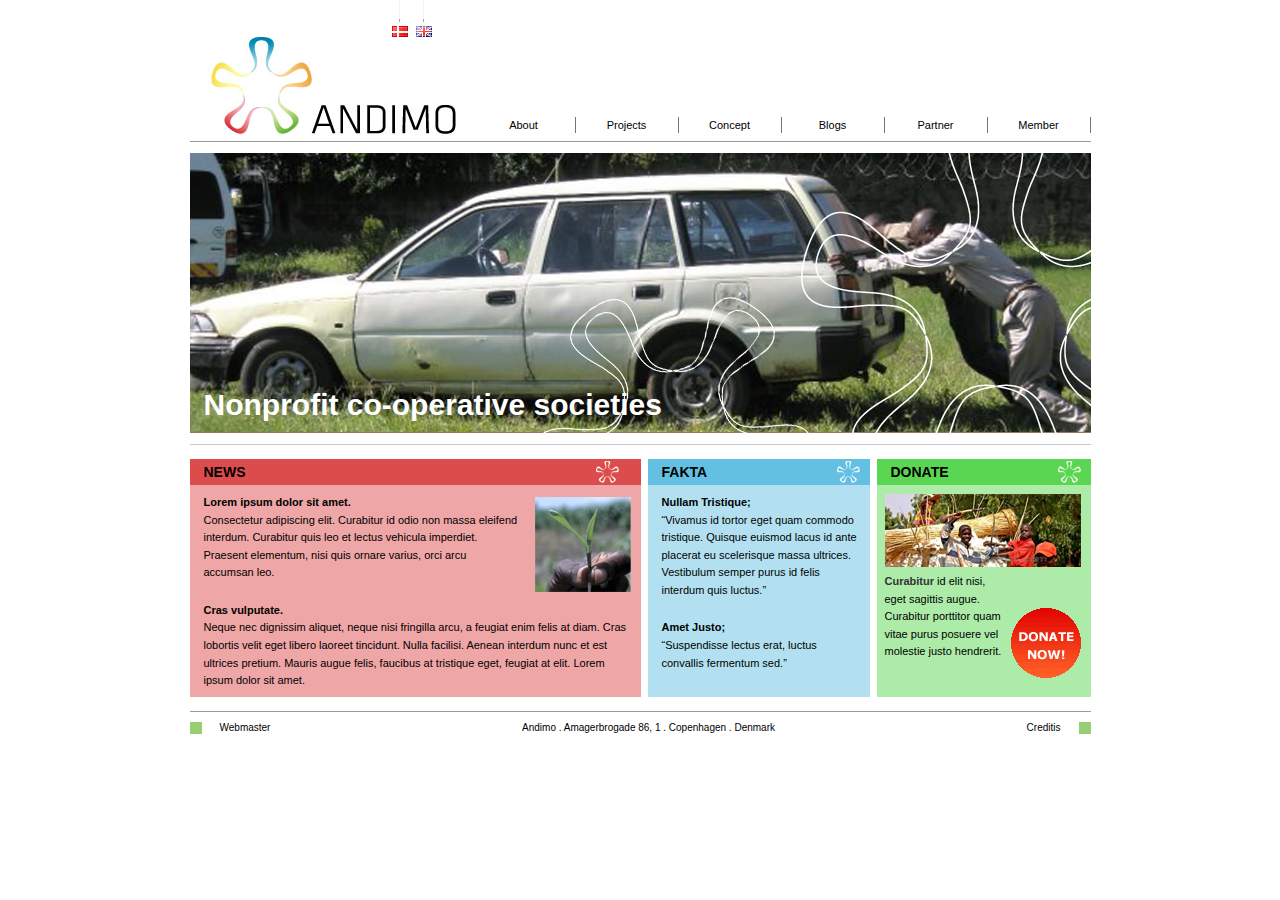
==== src/www/forside.htm @ c1f1f2b7 "Moved stuff to trunk." ====
<!DOCTYPE html PUBLIC "-//W3C//DTD XHTML 1.0 Strict//EN" "http://www.w3.org/TR/xhtml1/DTD/xhtml1-strict.dtd">
<html xmlns="http://www.w3.org/1999/xhtml">
<head>
<meta http-equiv="Content-Type" content="text/html; charset=utf-8" />
<title>Andimo</title>
<link href="css/reset.css" rel="stylesheet" media="screen, projection" type="text/css" />
<link href="css/main.css" rel="stylesheet" media="screen, projection" type="text/css" />
<!--[if lte IE 7]>
<link href="css/iecss.css" rel="stylesheet"  media="screen,projection" type="text/css" />
<![endif]-->
</head>
<body id="home">
<div id="outer">
	<div class="top">
		<h1 id="logo"><a href="#">Andimo<em></em></a></h1>
		<ul id="nav">
			<!-- add class of current to list element and remove anchor on current page -->
			<li><a href="#">About</a></li>
			<li><a href="#">Projects</a></li>
			<li><a href="#">Concept</a></li>
			<li><a href="#">Blogs</a></li>
			<li><a href="#">Partner</a></li>
			<li><a href="#">Member</a></li>
		</ul>
	</div>
	<ul class="flags">
		<li class="dan"><a title="Danish" href="#">Danish<em></em></a></li>
		<li class="eng"><a title="English" href="#">English<em></em></a></li>
	</ul>
	<div id="header">
		<h2>Nonprofit co-operative societies</h2>
		<p><img src="images/img901x279-1.jpg" alt="Example of co-operation" width="901" height="279" /><b></b></p>
	</div>
	<!-- end header -->
	<div id="main">
		<div class="threebox">
			<div class="three-inner">
				<div class="news box">
					<h3><a href="#">News</a></h3>
					<h4><a href="#">Lorem ipsum dolor sit amet.</a></h4>
					<p class="imgr"><a href="#"><img src="images/img96x-95-1.jpg" alt="example image" width="96" height="95" /></a></p>
					<p>Consectetur adipiscing elit. Curabitur id odio non massa eleifend interdum. Curabitur quis leo et lectus vehicula imperdiet. Praesent elementum, nisi quis ornare varius, orci arcu accumsan leo.</p>
					<h4><a href="#">Cras vulputate.</a></h4>
					<p class="last">Neque nec dignissim aliquet, neque nisi fringilla arcu, a feugiat enim felis at diam. Cras lobortis velit eget libero laoreet tincidunt. Nulla facilisi. Aenean interdum nunc et est ultrices pretium. Mauris augue felis, faucibus at tristique eget, feugiat at elit. Lorem ipsum dolor sit amet.</p>
				</div>
				<!-- end news box -->
				<div class="fact box">
					<h3><a href="#">Fakta</a></h3>
					<h4> <a href="#">Nullam Tristique;</a></h4>
					<p>“Vivamus id tortor eget quam commodo tristique. Quisque euismod lacus id ante placerat eu scelerisque massa ultrices. Vestibulum semper purus id felis interdum quis luctus.”</p>
					<h4><a href="#">Amet Justo;</a></h4>
					<p class="last">“Suspendisse lectus erat, luctus convallis fermentum sed.”</p>
				</div>
				<!-- end fact box -->
				<div class="donate box">
					<h3><a href="#">Donate</a></h3>
					<p class="img"><a href="#"><img src="images/img196x73-1.jpg" alt="example donate image" width="196" height="73" /></a></p>
					<p class="donatenow"><a href="#"><img src="images/donate2.png" alt="Donate Now" width="70" height="70" /></a></p>
					<p class="last"><strong><a href="#">Curabitur</a></strong> id elit nisi, eget sagittis augue. Curabitur porttitor quam vitae purus posuere vel molestie justo hendrerit.</p>
				</div>
				<!-- end donate box -->
			</div>
		</div>
		<!-- end threebox -->
	</div>
	<!-- end main -->
	<div id="footer">
		<p class="web">Webmaster</p>
		<p class="cred">Creditis</p>
		<address>
		Andimo . Amagerbrogade 86, 1 . Copenhagen . Denmark
		</address>
	</div>
</div>
</body>
</html>
---- src/www/css/main.css ----
@charset "utf-8";
/* Main CSS Document */
body {
	line-height:1.2;
	background:#fff;
	font-size:13px;
	font-family:Verdana, Arial, Helvetica, sans-serif;
	color:#000;
	text-align:center;
	padding:0 0 20px;
}
#outer{
	width:901px;
	margin:auto;
	text-align:left;
	background:#fff;
	z-index:1;
	position:relative;
	padding:37px 0 1px;
}

#logo{float:left}
#logo,#logo a, #logo em{
	margin:0;
	width:267px;
	height:104px;
	cursor:pointer;
	display:block;
	text-decoration:none;
	position:relative;
	overflow:hidden;
	clear:both;
}
#logo em{
	background:url(../images/logo.jpg) no-repeat 0 100%;
	position:absolute;
	left:0;
	top:0;
}
ul.flags{
	position:absolute;
	top:0;
	left:202px;
	width:49px;
}
ul.flags li,ul.flags li a,ul.flags li em{
	float:left;
	width:16px;
	height:37px;
	cursor:pointer;
	position:relative;
	overflow:hidden;
	text-decoration:none;
}
ul.flags li{margin:0 8px 0 0;display:inline;}
ul.flags li a:hover{text-decoration:none;visibility:visible}
ul.flags li em{
	position:absolute;
	left:0;
	top:0;
	background:url(../images/flags.gif) no-repeat 0 0;
}
ul.flags li.dan a em{background-position:0 0}
ul.flags li.eng a em{background-position:-25px 0}
ul.flags li.dan a:hover em{background-position:0 -37px}
ul.flags li.eng a:hover em{background-position:-25px -37px}
/* IE needs this .top */
.top{
	width:901px;
	overflow:hidden;
}

/*navigation*/
#nav{
	float:left;
	width:618px;
	margin:80px 0 0 16px;
	display:inline;
}
#nav li{
	float:left;
	width:102px;
	border-right:1px solid #757575;
	font-size:11px;
	height:16px;
	line-height:16px;
	text-align:center;
	color:#000;
}
#nav li.current{border-right:1px solid #c8c8c8}
#nav li a{
	float:left;
	width:102px;
	color:#000;
	height:16px;
	line-height:16px;
}
#nav li a:visited{color:#000}
#nav li a:hover,#nav li.current{font-weight:bold}
#header{
	width:901px;
	clear:both;
	padding:11px 0 11px;
	border-top:1px solid #999;
	border-bottom:1px solid #c9c9c9;
	position:relative;
	overflow:hidden
}
#header img{
	display:block;
	margin:auto;
	position:relative;
	z-index:1;
	border-bottom:1px solid #947a69
}
/* this b element holds the overlay swirl effect */
/* the swirl is bigger than the space available but the parent is overflow hidden which allows the swirl to me moved around a bit to show different parts */
#header b{
	position:absolute;
	top:-30px;
	right:-100px;
	width:656px;
	height:455px;
	z-index:2;
	background:url(../images/overlay2.png) no-repeat 0 0;
}
#header h2{
	position:absolute;
	bottom:21px;
	left:14px;
	z-index:3;
	color:#fff;
	font-size:30px;
	margin:0;
}
#header p{margin:0}

#main{
	width:901px;
	clear:both;
	padding:14px 0;
	border-bottom:1px solid #9c9c9c;
	overflow:hidden;
}
.threebox{
	display:table;
	width:901px;
}
.three-inner{display:table-row;vertical-align:top}
.box{
	display:table-cell;
	vertical-align:top;
	padding:9px 10px 7px 14px;
	border-right:7px solid #fff;
	line-height:1.6;
}
.box h3{
	height:26px;
	line-height:26px;
	margin:-9px -10px 9px -14px;
	position:relative;
	text-indent:14px;
	background:url(../images/flake2.png) no-repeat 95% 50%;
	color:#000;
	font-size:14px;
	text-transform:uppercase;
}
.box h3 a,.box h3 a:visited,.box h4 a, .box h4 a:visited{color:#000}
.news{
	width:427px;
	margin:0;
	background:#eea6a6;
}
.news h3{background-color:#dd4c4c}
.fact{
	width:198px;
	background:#b2e0f1;
}
.fact h3{background-color:#64c0e2}
.donate{
	width:196px;
	margin:0;
	background:#adeba9;
	border:none;
	padding-left:8px;
	width:196px;
}
.donate h3{
	background-color:#5bd653;
	margin:-9px -10px 9px -8px;
}
.box h4{font-size:11px;margin:0}
.box p{margin:0 0 1.8em;font-size:11px}
.box p.last{margin-bottom:0}
p.imgr{
	float:right;
	margin:-15px 0 10px 15px!important;
	position:relative;
	display:inline;
}
p.img{margin:0 0 6px}
.box p.donatenow{
	margin:35px 0 10px 1px;
	float:right;
}

/* footer */
#footer{
	clear:both;
	width:901px;
	font-size:10px;
	padding:10px 0;
	text-align:center;
}
#footer p,#footer address{
	height:12px;
}
p.web{
	float:left;
	border-left:12px solid #99cf73;
	padding:0 18px;
	text-align:left;
}
p.cred{
	float:right;
	border-right:12px solid #99cf73;
	padding:0 18px 0 18px;
	text-align:right;
}
address{
	font-style:normal;
	font-weight:normal;
}

/* about page */
.column1,.column2{
	float:left;
	font-size:12px;
	color:#000;
	width:425px;
	margin:0 2px;
	padding:0 0 5px;
	display:inline;
	line-height:2.0;
	min-height:200px;
}
.column2{float:right}

.column1 p,.column2 p{font-size:12px}
---- src/www/css/iecss.css ----
/* IE CSS Document */
body {font-size:x-small;f\ont-size:small}/*ie5 and 5.5. that are one size out*/
body table{font-size:x-small;f\ont-size:small}

.threebox{display:block}
.three-inner{
	display:block;
	width:901px;
	background:url(../images/3box.gif) repeat-y 0 0;
}
.box{display:inline;float:left}
* html .column1,* html .column2{height:200px}
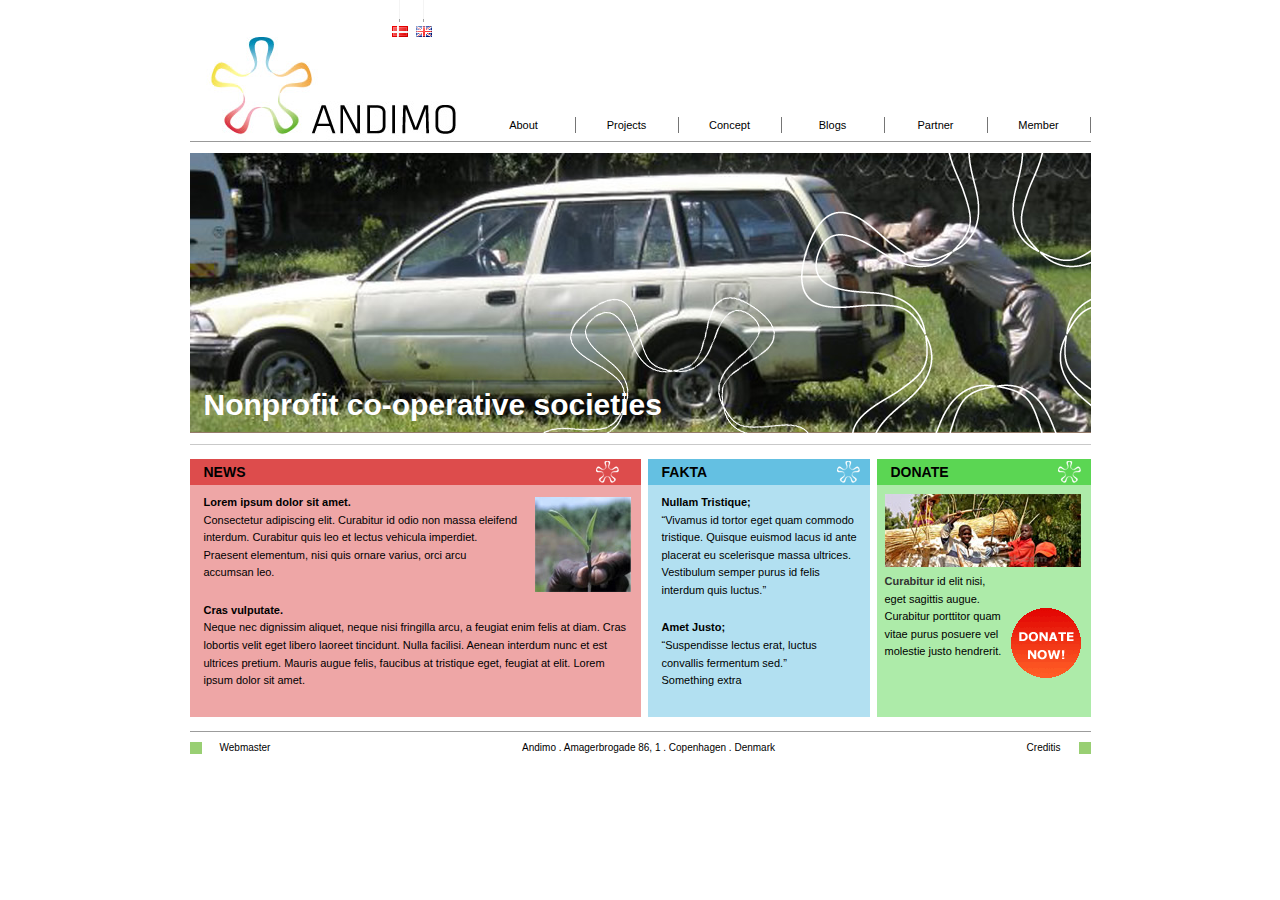
==== commit 5aff3d3f: "Now uses intraface as cms." ====
--- a/src/www/forside.htm
+++ b/src/www/forside.htm
@@ -50,6 +50,7 @@
 					<p>“Vivamus id tortor eget quam commodo tristique. Quisque euismod lacus id ante placerat eu scelerisque massa ultrices. Vestibulum semper purus id felis interdum quis luctus.”</p>
 					<h4><a href="#">Amet Justo;</a></h4>
 					<p class="last">“Suspendisse lectus erat, luctus convallis fermentum sed.”</p>
+					<p>Something extra</p>
 				</div>
 				<!-- end fact box -->
 				<div class="donate box">
